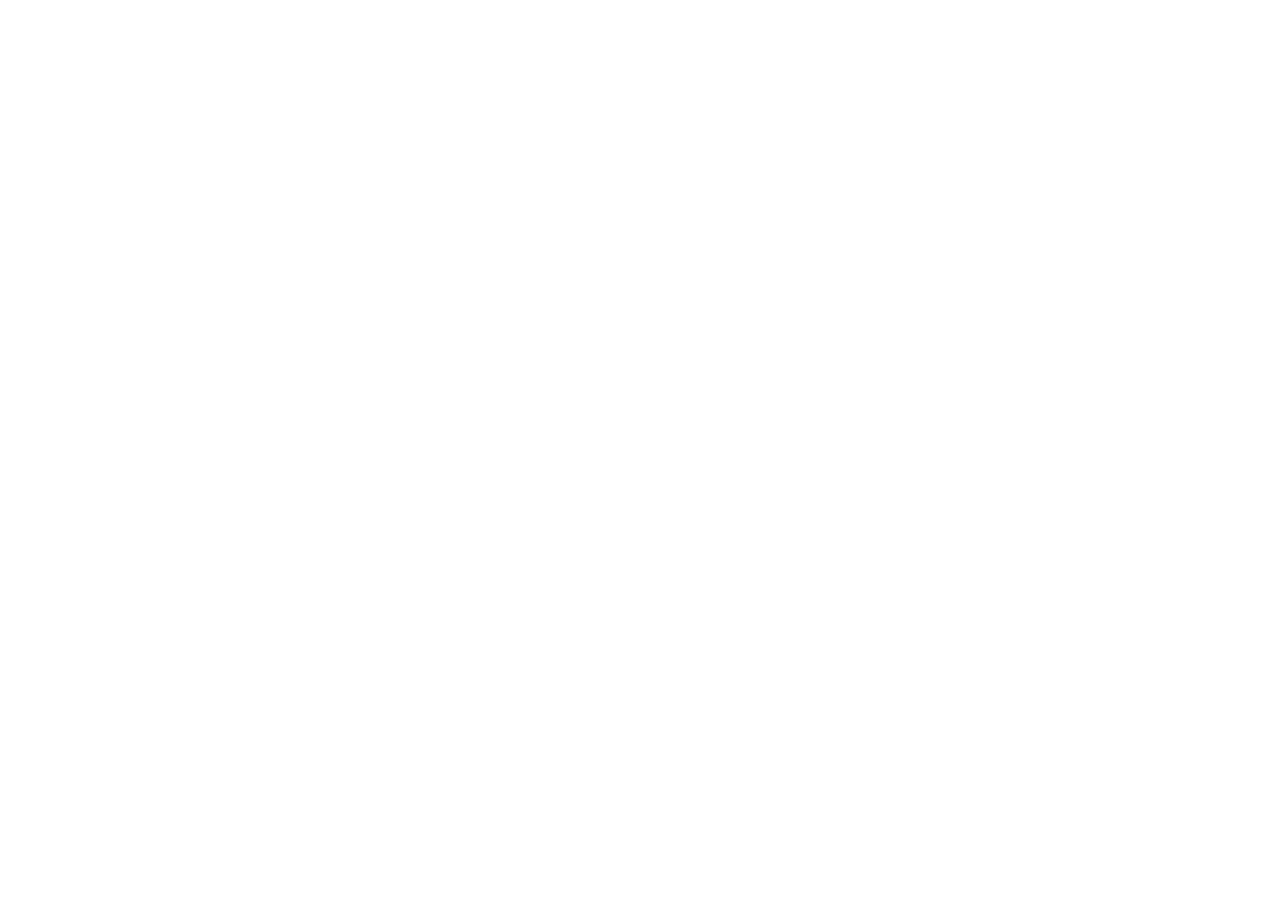
==== info.html @ 2095dc99 "se inicia el proyecto de la sesión 5" ====
<!DOCTYPE html>
<html lang="en">
<head>
    <meta charset="UTF-8">
    <meta http-equiv="X-UA-Compatible" content="IE=edge">
    <meta name="viewport" content="width=device-width, initial-scale=1.0">
    <title>Sesión 5</title>
</head>
<body>
    
</body>
</html>
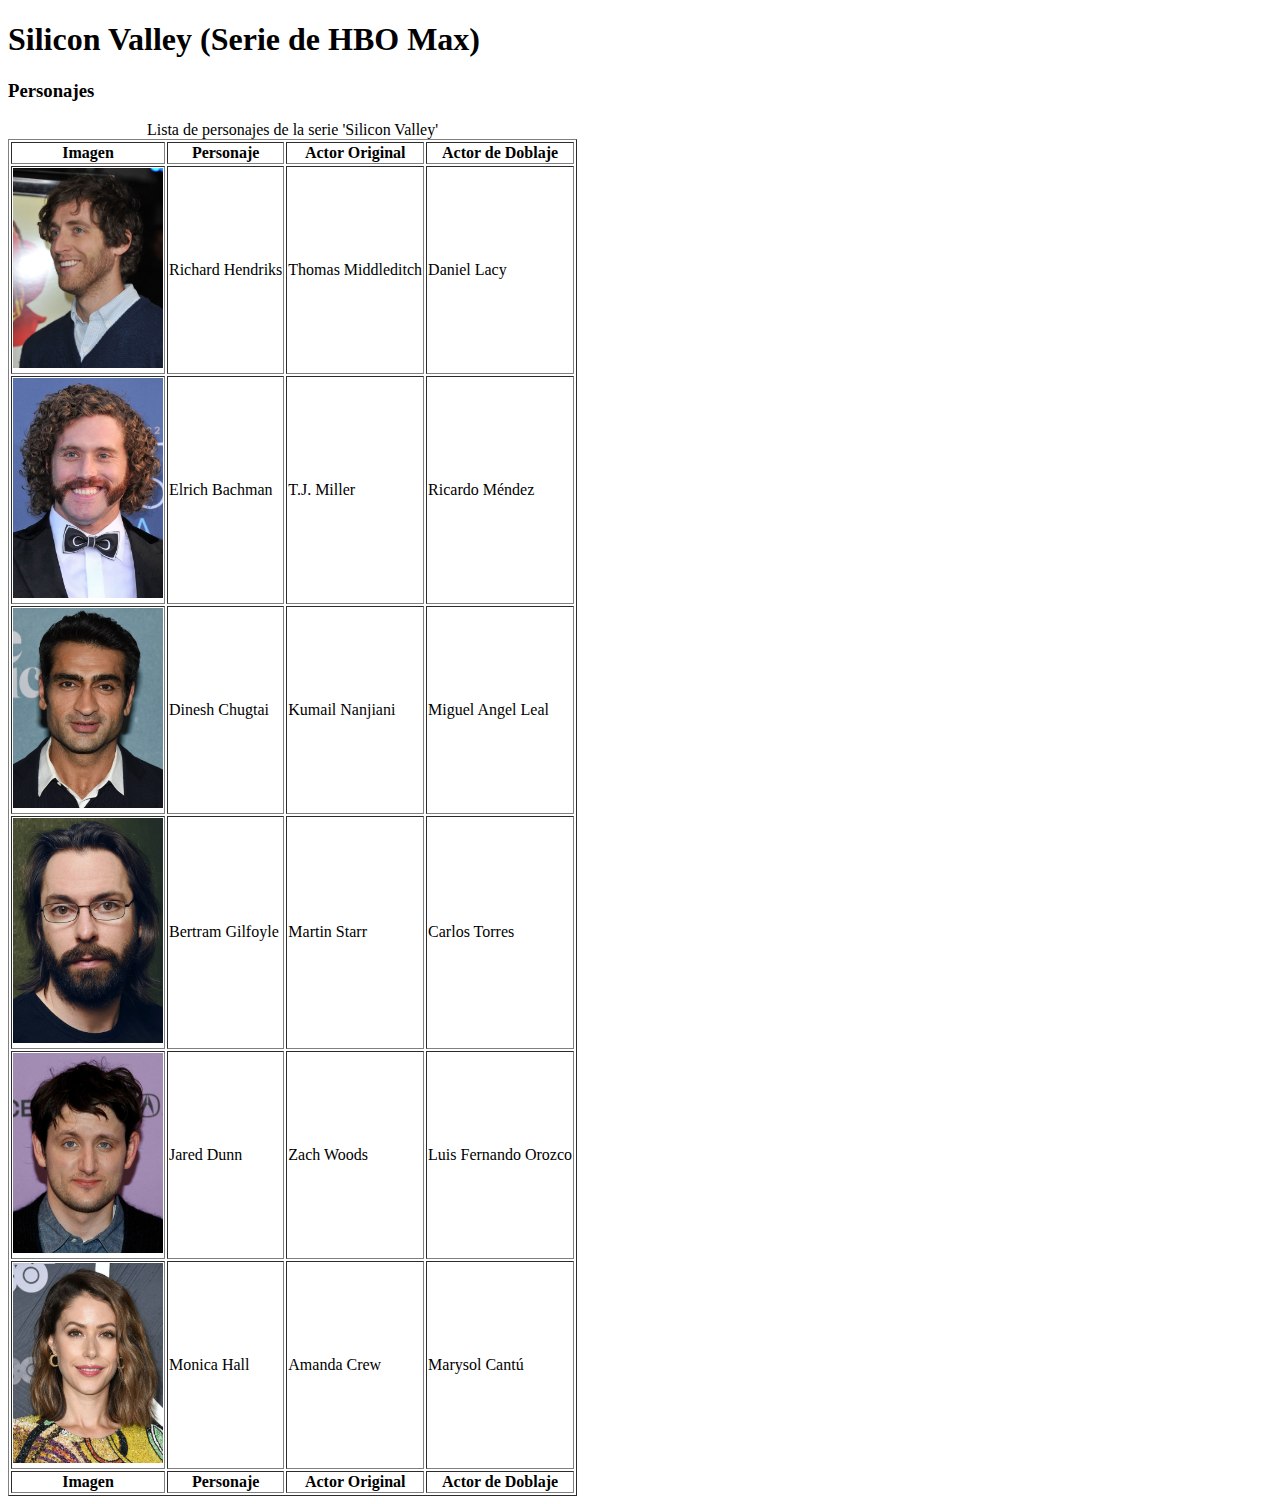
==== commit ec200c95: "Se añade tabla en info" ====
--- a/info.html
+++ b/info.html
@@ -7,6 +7,66 @@
     <title>Sesión 5</title>
 </head>
 <body>
-    
+    <h1> <span>Silicon Valley</span> (Serie de HBO Max)</h1>
+    <h3>Personajes</h3>
+
+    <table border="1">
+        <caption>Lista de personajes de la serie 'Silicon Valley'</caption>
+        <thead>
+            
+            <tr>
+                <th>Imagen</th>
+                <th>Personaje</th>
+                <th>Actor Original</th>
+                <th>Actor de Doblaje</th>
+            </tr>
+        </thead>
+        <tbody>
+            <tr>
+                <td><img src="assets/richard.jpg" height="200px" width="150px" alt=""></td>
+                <td>Richard Hendriks</td>
+                <td>Thomas Middleditch</td>
+                <td>Daniel Lacy</td>
+            </tr>
+            <tr>
+                <td><img src="assets/elrich.jpg" height="220px" width="150px" alt=""></td>
+                <td>Elrich Bachman</td>
+                <td>T.J. Miller</td>
+                <td>Ricardo Méndez</td>
+            </tr>
+            <tr>
+                <td><img src="assets/dinesh.jpg" height="200" width="" alt=""></td>
+                <td>Dinesh Chugtai</td>
+                <td>Kumail Nanjiani</td>
+                <td>Miguel Angel Leal</td>
+            </tr>
+            <tr>
+                <td><img src="assets/bertram.jpg" height="225" width="" alt=""></td>
+                <td>Bertram Gilfoyle</td>
+                <td>Martin Starr</td>
+                <td>Carlos Torres</td>
+            </tr>
+            <tr>
+                <td><img src="assets/jared.jpg" height="200" width="" alt=""></td>
+                <td>Jared Dunn</td>
+                <td>Zach Woods</td>
+                <td>Luis Fernando Orozco</td>
+            </tr>
+            <tr>
+                <td><img src="assets/monica.jpg" height="200" width="" alt=""></td>
+                <td>Monica Hall</td>
+                <td>Amanda Crew</td>
+                <td>Marysol Cantú</td>
+            </tr>
+        </tbody>
+        <tfoot>
+            <tr>
+                <th>Imagen</th>
+                <th>Personaje</th>
+                <th>Actor Original</th>
+                <th>Actor de Doblaje</th>
+            </tr>
+        </tfoot>
+    </table>
 </body>
 </html>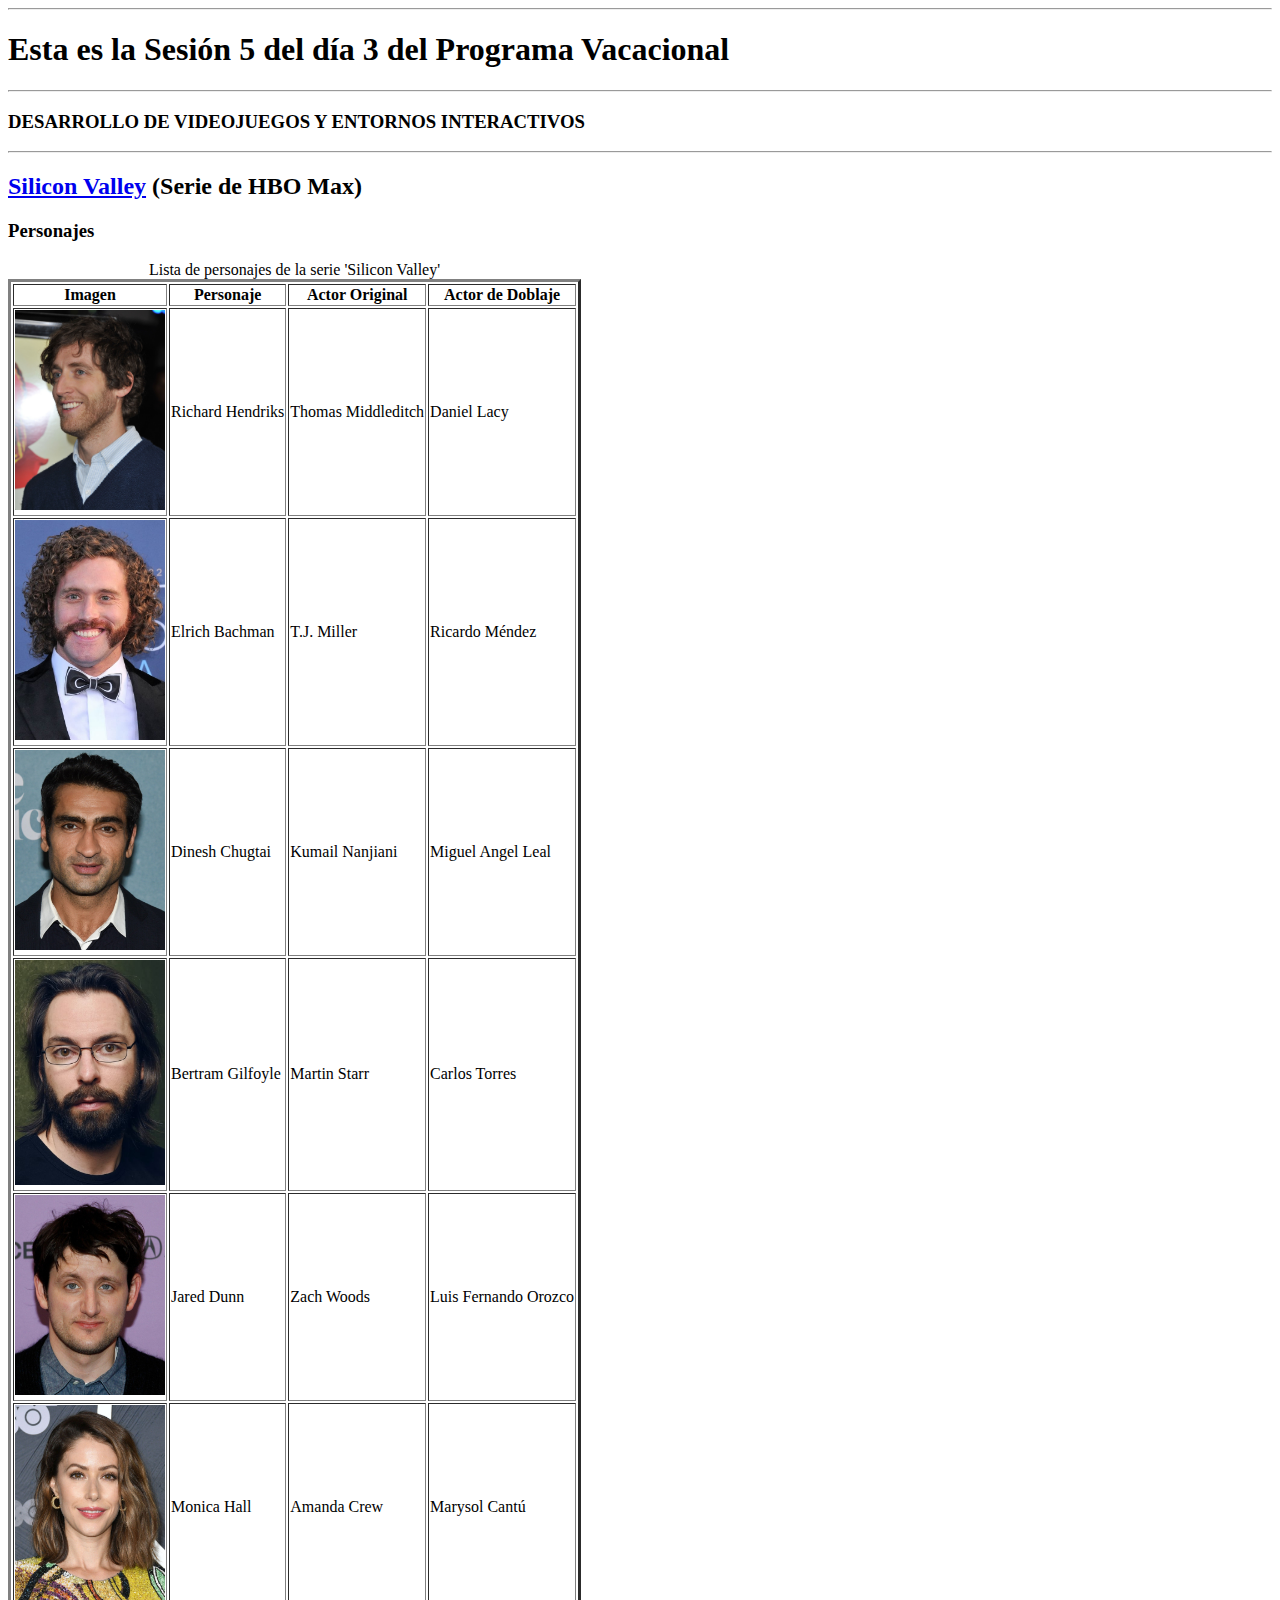
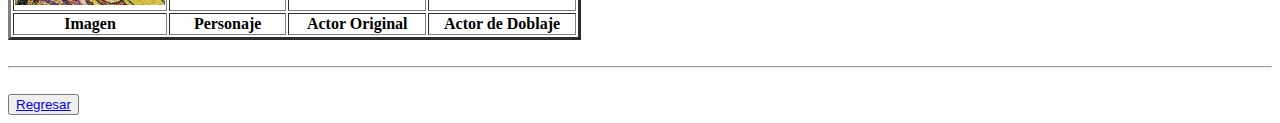
==== commit 518877b7: "se agregan los primeros diseños" ====
--- a/info.html
+++ b/info.html
@@ -4,13 +4,21 @@
     <meta charset="UTF-8">
     <meta http-equiv="X-UA-Compatible" content="IE=edge">
     <meta name="viewport" content="width=device-width, initial-scale=1.0">
+    <link rel="shortcut icon" href="assets/logosena.png">
     <title>Sesión 5</title>
 </head>
-<body>
-    <h1> <span>Silicon Valley</span> (Serie de HBO Max)</h1>
-    <h3>Personajes</h3>
+<body class="body2">
+    <header class="text-center">
+        <hr>
+        <h1 class="text-primario">Esta es la <span class="sesion">Sesión 5 del día 3</span> del Programa Vacacional</h1>
+        <hr>
+        <h3 class="subtitulo">DESARROLLO DE VIDEOJUEGOS Y ENTORNOS INTERACTIVOS</h3>
+        <hr>
+    </header>
+    <h2 class="text-primario text-center"> <a href="https://www.youtube.com/watch?v=suHAySTvWBw" target="_blank"><span>Silicon Valley</span></a> (Serie de HBO Max)</h1>
+    <h3 class="subtitulo text-center">Personajes</h3>
 
-    <table border="1">
+    <table border="3" class="table-center text-center">
         <caption>Lista de personajes de la serie 'Silicon Valley'</caption>
         <thead>
             
@@ -68,5 +76,11 @@
             </tr>
         </tfoot>
     </table>
+
+    <br><hr><br>
+
+    <button>
+        <a href="index.html">Regresar</a>
+    </button>
 </body>
 </html>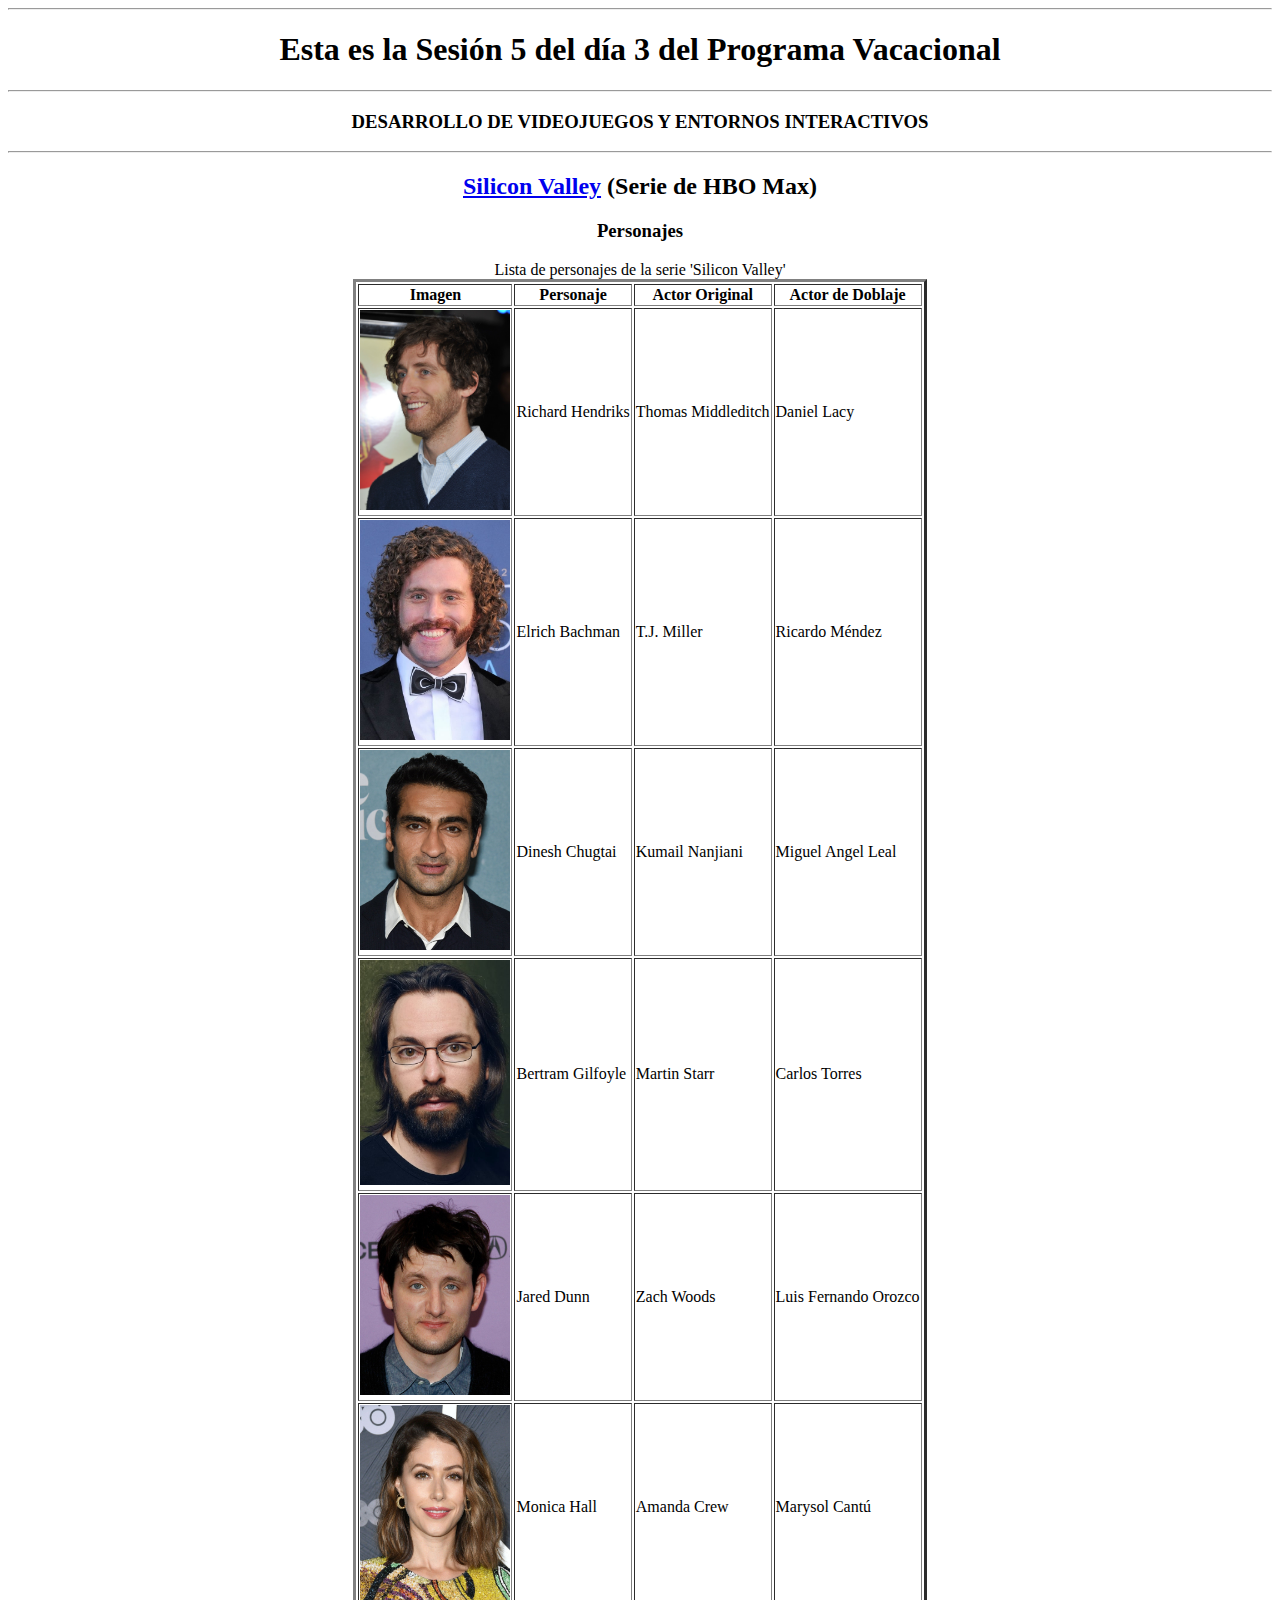
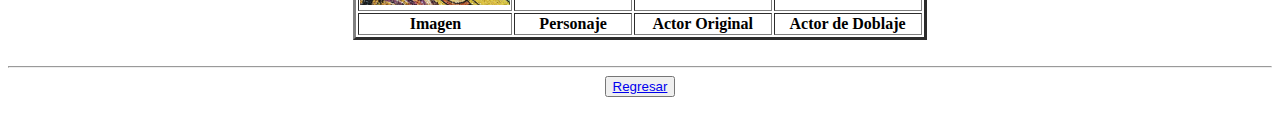
==== commit 494837f3: "se añaden las correspondientes clases" ====
--- a/info.html
+++ b/info.html
@@ -4,6 +4,7 @@
     <meta charset="UTF-8">
     <meta http-equiv="X-UA-Compatible" content="IE=edge">
     <meta name="viewport" content="width=device-width, initial-scale=1.0">
+    <link rel="stylesheet" href="styles/styles.css">
     <link rel="shortcut icon" href="assets/logosena.png">
     <title>Sesión 5</title>
 </head>
@@ -18,15 +19,17 @@
     <h2 class="text-primario text-center"> <a href="https://www.youtube.com/watch?v=suHAySTvWBw" target="_blank"><span>Silicon Valley</span></a> (Serie de HBO Max)</h1>
     <h3 class="subtitulo text-center">Personajes</h3>
 
-    <table border="3" class="table-center text-center">
+    <center>
+
+    <table border="3" class="table-center">
         <caption>Lista de personajes de la serie 'Silicon Valley'</caption>
         <thead>
             
             <tr>
-                <th>Imagen</th>
-                <th>Personaje</th>
-                <th>Actor Original</th>
-                <th>Actor de Doblaje</th>
+                <th class="text-primario">Imagen</th>
+                <th class="text-primario">Personaje</th>
+                <th class="text-primario">Actor Original</th>
+                <th class="text-primario">Actor de Doblaje</th>
             </tr>
         </thead>
         <tbody>
@@ -77,10 +80,13 @@
         </tfoot>
     </table>
 
-    <br><hr><br>
+    </center>
 
-    <button>
-        <a href="index.html">Regresar</a>
-    </button>
+    <br><hr>
+
+    <div class="boton2">
+        <button class="text-boton2"><a href="index.html">Regresar</a></button>
+    </div>
+    <br>
 </body>
 </html>--- a/styles/styles.css
+++ b/styles/styles.css
@@ -0,0 +1,29 @@
+/*Esta es la paleta de colores
+primario:#e84d5b
+secundario:#26979f
+terciario:#3b3b3b
+light:#eae2cf
+backgorund:#b4ccb9
++:
+*/
+.body1{
+    background-color: rgb(228, 213, 195);
+}
+.text-center{
+    text-align: center;
+}
+
+.boton1{
+    display: block;
+    text-align: center;
+}
+.text-boton1{
+    
+}
+.boton2{
+    display: block;
+    text-align: center;
+}
+.text-boton{
+
+}
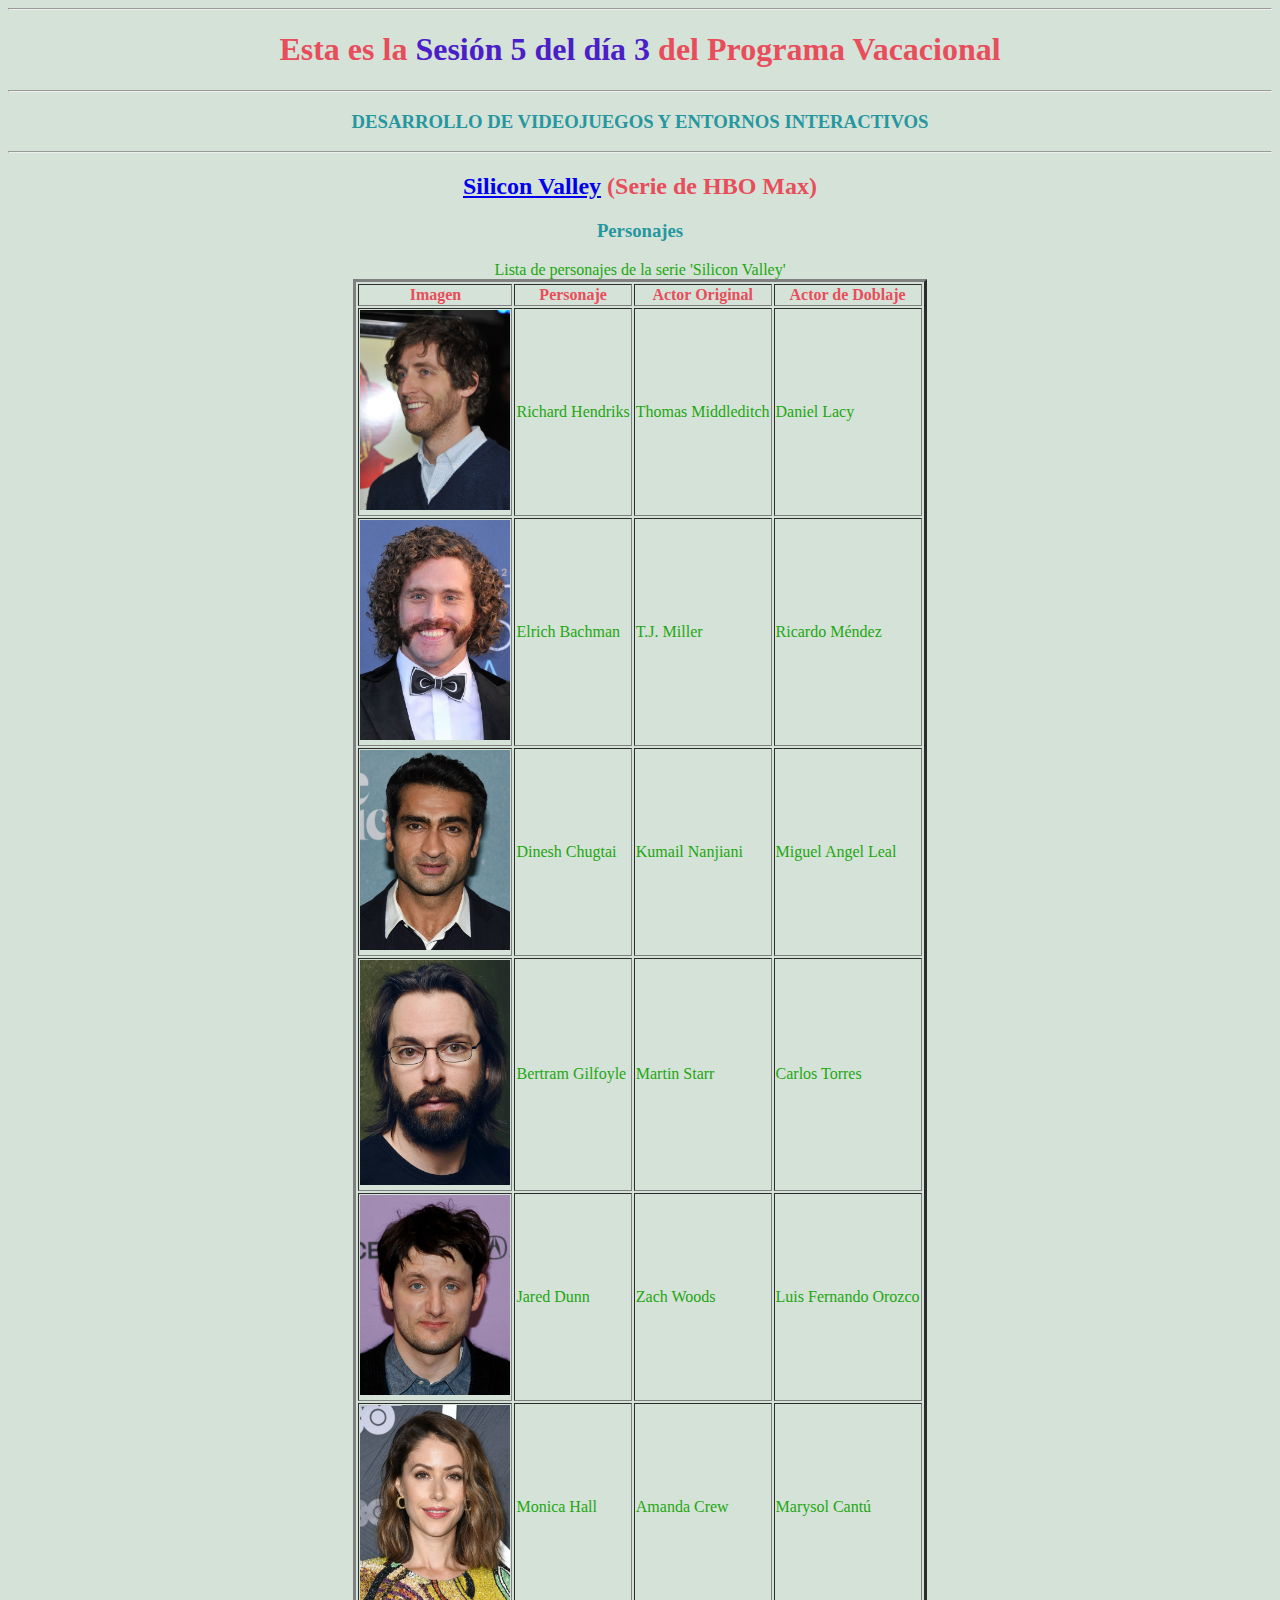
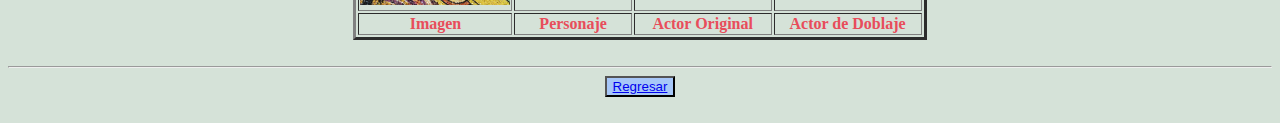
==== commit c46774fe: "se finaliza la sesion 5" ====
--- a/info.html
+++ b/info.html
@@ -16,13 +16,13 @@
         <h3 class="subtitulo">DESARROLLO DE VIDEOJUEGOS Y ENTORNOS INTERACTIVOS</h3>
         <hr>
     </header>
-    <h2 class="text-primario text-center"> <a href="https://www.youtube.com/watch?v=suHAySTvWBw" target="_blank"><span>Silicon Valley</span></a> (Serie de HBO Max)</h1>
+    <h2 class="text-primario text-center"> <a href="https://www.youtube.com/watch?v=suHAySTvWBw" target="_blank">Silicon Valley</a> (Serie de HBO Max)</h1>
     <h3 class="subtitulo text-center">Personajes</h3>
 
     <center>
 
     <table border="3" class="table-center">
-        <caption>Lista de personajes de la serie 'Silicon Valley'</caption>
+        <caption  class="terciario">Lista de personajes de la serie 'Silicon Valley'</caption>
         <thead>
             
             <tr>
@@ -33,37 +33,37 @@
             </tr>
         </thead>
         <tbody>
-            <tr>
+            <tr class="terciario">
                 <td><img src="assets/richard.jpg" height="200px" width="150px" alt=""></td>
                 <td>Richard Hendriks</td>
                 <td>Thomas Middleditch</td>
                 <td>Daniel Lacy</td>
             </tr>
-            <tr>
+            <tr class="terciario">
                 <td><img src="assets/elrich.jpg" height="220px" width="150px" alt=""></td>
                 <td>Elrich Bachman</td>
                 <td>T.J. Miller</td>
                 <td>Ricardo Méndez</td>
             </tr>
-            <tr>
+            <tr class="terciario">
                 <td><img src="assets/dinesh.jpg" height="200" width="" alt=""></td>
                 <td>Dinesh Chugtai</td>
                 <td>Kumail Nanjiani</td>
                 <td>Miguel Angel Leal</td>
             </tr>
-            <tr>
+            <tr class="terciario">
                 <td><img src="assets/bertram.jpg" height="225" width="" alt=""></td>
                 <td>Bertram Gilfoyle</td>
                 <td>Martin Starr</td>
                 <td>Carlos Torres</td>
             </tr>
-            <tr>
+            <tr class="terciario">
                 <td><img src="assets/jared.jpg" height="200" width="" alt=""></td>
                 <td>Jared Dunn</td>
                 <td>Zach Woods</td>
                 <td>Luis Fernando Orozco</td>
             </tr>
-            <tr>
+            <tr class="terciario">
                 <td><img src="assets/monica.jpg" height="200" width="" alt=""></td>
                 <td>Monica Hall</td>
                 <td>Amanda Crew</td>
@@ -72,10 +72,10 @@
         </tbody>
         <tfoot>
             <tr>
-                <th>Imagen</th>
-                <th>Personaje</th>
-                <th>Actor Original</th>
-                <th>Actor de Doblaje</th>
+                <th class="text-primario">Imagen</th>
+                <th class="text-primario">Personaje</th>
+                <th class="text-primario">Actor Original</th>
+                <th class="text-primario">Actor de Doblaje</th>
             </tr>
         </tfoot>
     </table>
--- a/styles/styles.css
+++ b/styles/styles.css
@@ -2,12 +2,15 @@
 primario:#e84d5b
 secundario:#26979f
 terciario:#3b3b3b
-light:#eae2cf
-backgorund:#b4ccb9
+light:#e7d098
+backgorund:#d5e2d8
 +:
 */
 .body1{
-    background-color: rgb(228, 213, 195);
+    background-color: #d5e2d8;
+}
+.body2{
+    background-color: #d5e2d8;
 }
 .text-center{
     text-align: center;
@@ -18,12 +21,30 @@
     text-align: center;
 }
 .text-boton1{
-    
+    background-color: #a7c7f8;
 }
 .boton2{
     display: block;
     text-align: center;
 }
-.text-boton{
-
+.text-boton2{
+    background-color: #a7c7f8;
 }
+.text-primario{
+    color: #e84d5b;
+}
+.parrafo{
+    color: #9b1717;
+}
+.light{
+    background-color: #c0eeae;
+}
+.subtitulo{
+    color: #26979f;
+}
+.terciario{
+    color: #21a70f;
+}
+.sesion{
+    color: #4b1ec7;
+}